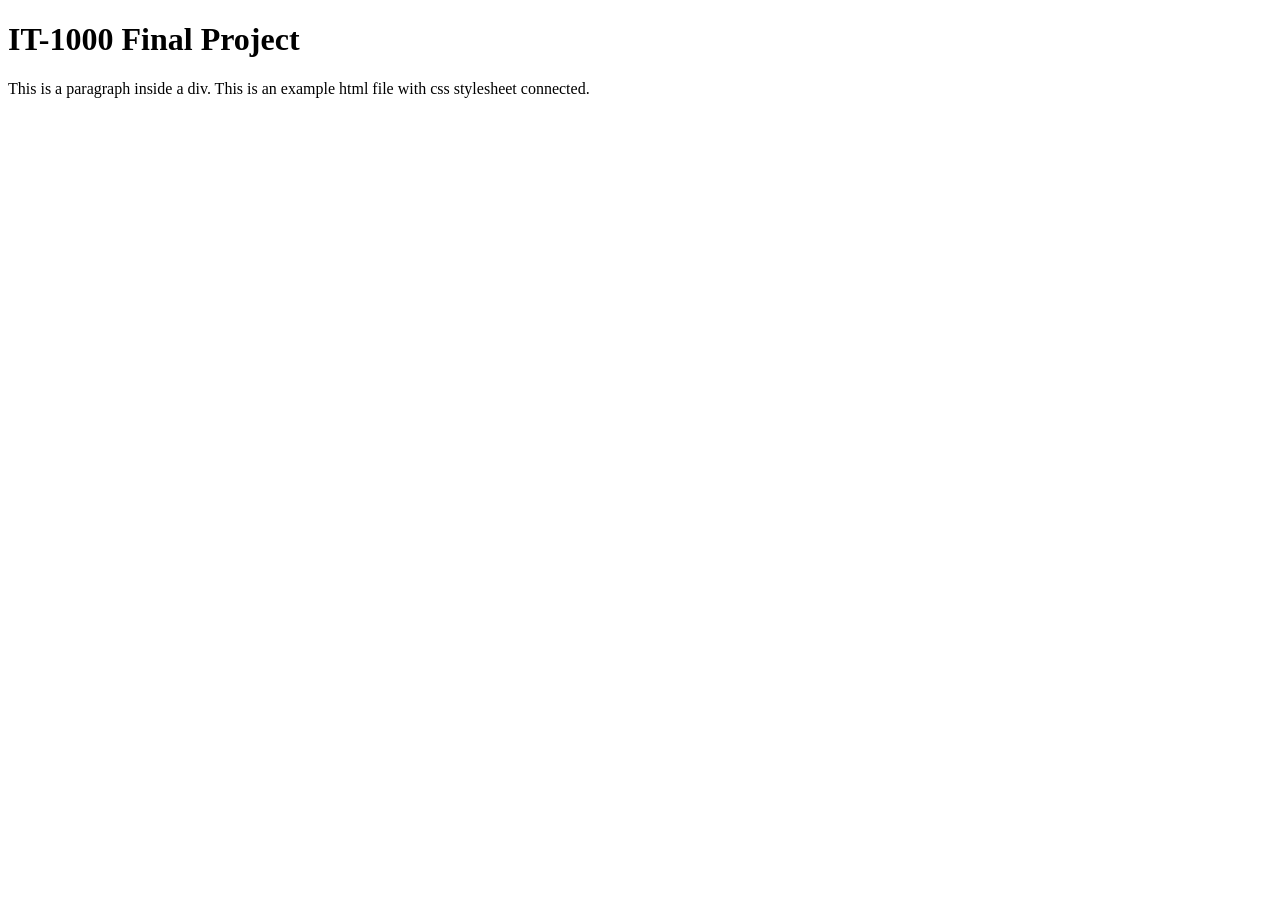
==== index.html @ cc154b27 "Update index.html" ====
<!DOCTYPE html>
<html>
<head>
<meta charset="UTF-8">
<title>Final Projec</title>
<link rel="stylesheet" href="finalproject.css">
</head>

<body>
    <h1>IT-1000 Final Project</h1>
    <div id="myDiv">
        <p>
            This is a paragraph inside a div. This is an example html file with css stylesheet connected.
        </p>
    </div>
</body>

</html>
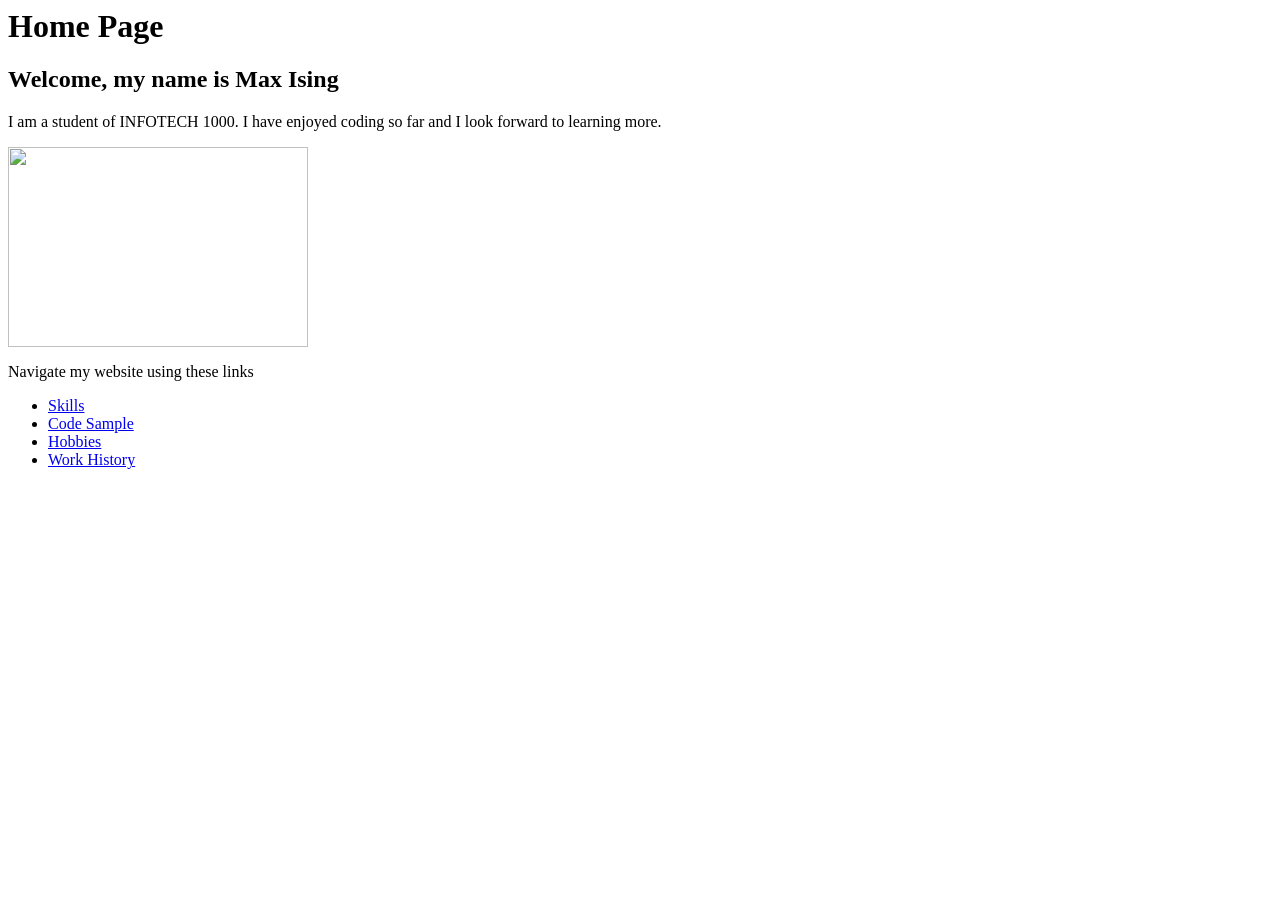
==== commit 9c2e9ced: "Update index.html" ====
--- a/index.html
+++ b/index.html
@@ -1,18 +1,17 @@
-<!DOCTYPE html>
-<html>
-<head>
-<meta charset="UTF-8">
-<title>Final Projec</title>
-<link rel="stylesheet" href="finalproject.css">
-</head>
+<DOCTYPE html>
+  <html>
+    <h1 id="home-page">Home Page</h1>
+<h2 id="welcome-my-name-is-max-ising">Welcome, my name is Max Ising</h2>
+    <body>
+<p>I am a student of INFOTECH 1000. I have enjoyed coding so far and I look forward to learning more.</p>
+      <img src="https://thumbor.forbes.com/thumbor/fit-in/900x510/https://www.forbes.com/advisor/wp-content/uploads/2022/06/Computer_programmer.jpeg.jpg" width="300" height="200">
+     <p>Navigate my website using these links</p>
+<ul>
+<li><a href="./Skills.md">Skills</a></li>
+<li><a href="./Code_sample.md">Code Sample</a></li>
+<li><a href="./Hobby.md">Hobbies</a></li>
+<li><a href="./Work.md">Work History</a></li>
+</ul>
+    </body>
 
-<body>
-    <h1>IT-1000 Final Project</h1>
-    <div id="myDiv">
-        <p>
-            This is a paragraph inside a div. This is an example html file with css stylesheet connected.
-        </p>
-    </div>
-</body>
-
-</html>
+  </html>
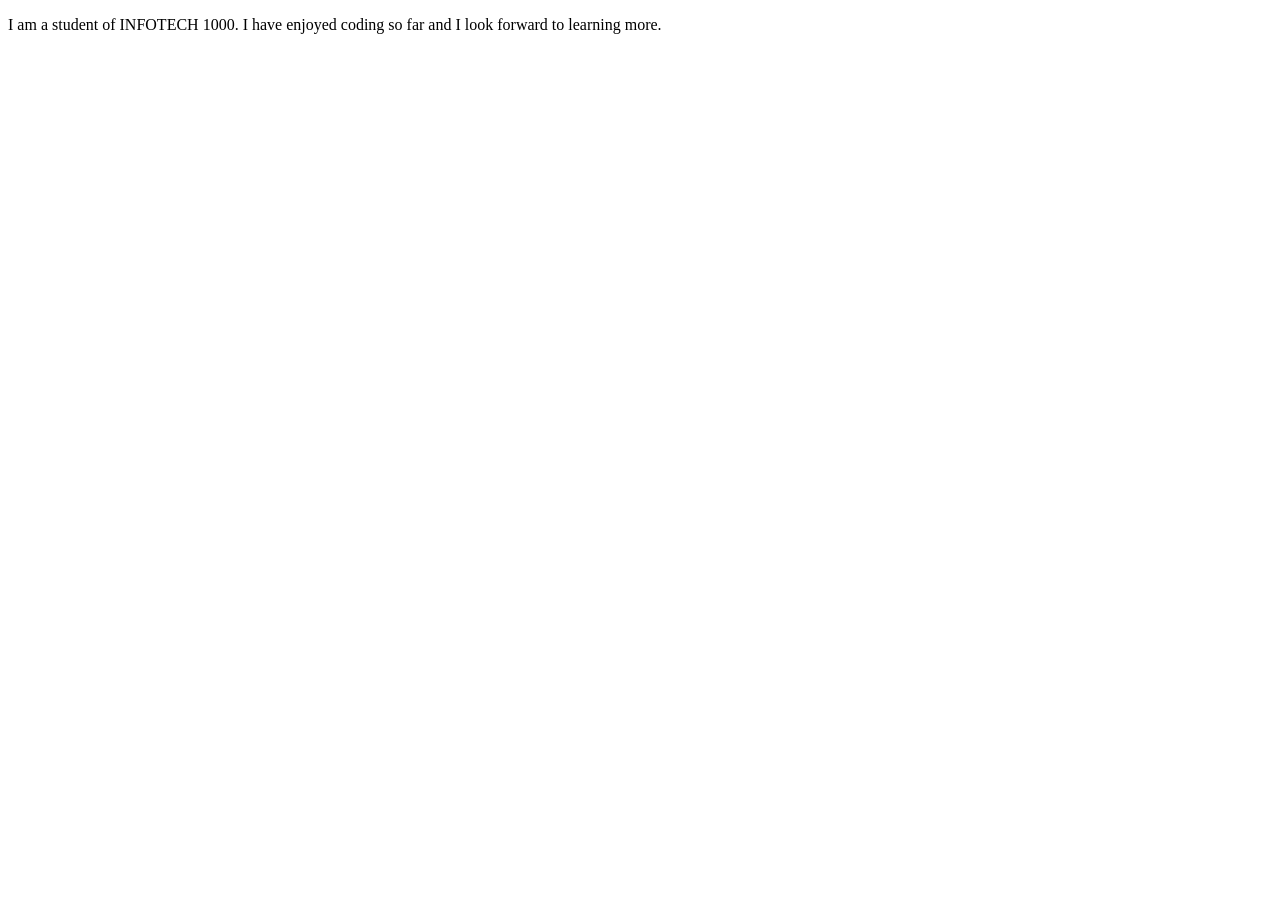
==== commit 00309279: "Update index.html" ====
--- a/index.html
+++ b/index.html
@@ -1,17 +1,18 @@
-<DOCTYPE html>
-  <html>
-    <h1 id="home-page">Home Page</h1>
-<h2 id="welcome-my-name-is-max-ising">Welcome, my name is Max Ising</h2>
-    <body>
-<p>I am a student of INFOTECH 1000. I have enjoyed coding so far and I look forward to learning more.</p>
-      <img src="https://thumbor.forbes.com/thumbor/fit-in/900x510/https://www.forbes.com/advisor/wp-content/uploads/2022/06/Computer_programmer.jpeg.jpg" width="300" height="200">
-     <p>Navigate my website using these links</p>
-<ul>
-<li><a href="./Skills.md">Skills</a></li>
-<li><a href="./Code_sample.md">Code Sample</a></li>
-<li><a href="./Hobby.md">Hobbies</a></li>
-<li><a href="./Work.md">Work History</a></li>
-</ul>
-    </body>
+<!DOCTYPE html>
+<html>
+<head>
+<meta charset="UTF-8">
+<title>Final Project</title>
 
-  </html>
+</head>
+
+<body>
+<div id="myDiv">
+<p>
+I am a student of INFOTECH 1000. I have enjoyed coding so far and I look forward to learning more.
+</p>
+
+</div>
+</body>
+
+</html>  
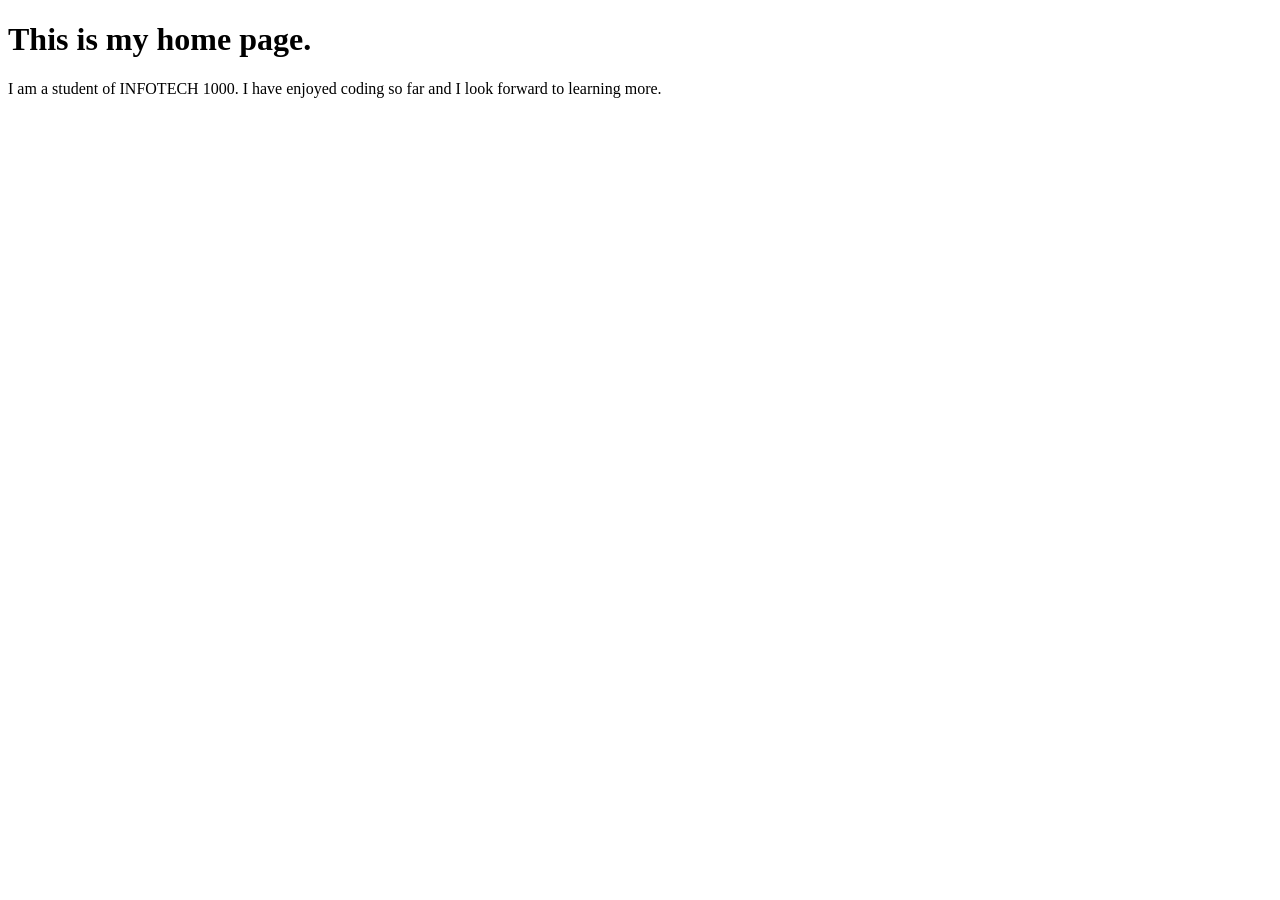
==== commit f0b2d3e3: "Update index.html" ====
--- a/index.html
+++ b/index.html
@@ -3,15 +3,12 @@
 <head>
 <meta charset="UTF-8">
 <title>Final Project</title>
-
 </head>
 
 <body>
 <div id="myDiv">
-<p>
-I am a student of INFOTECH 1000. I have enjoyed coding so far and I look forward to learning more.
-</p>
-
+  <h1>This is my home page.</h1>
+  <p>I am a student of INFOTECH 1000. I have enjoyed coding so far and I look forward to learning more.</p>
 </div>
 </body>
 
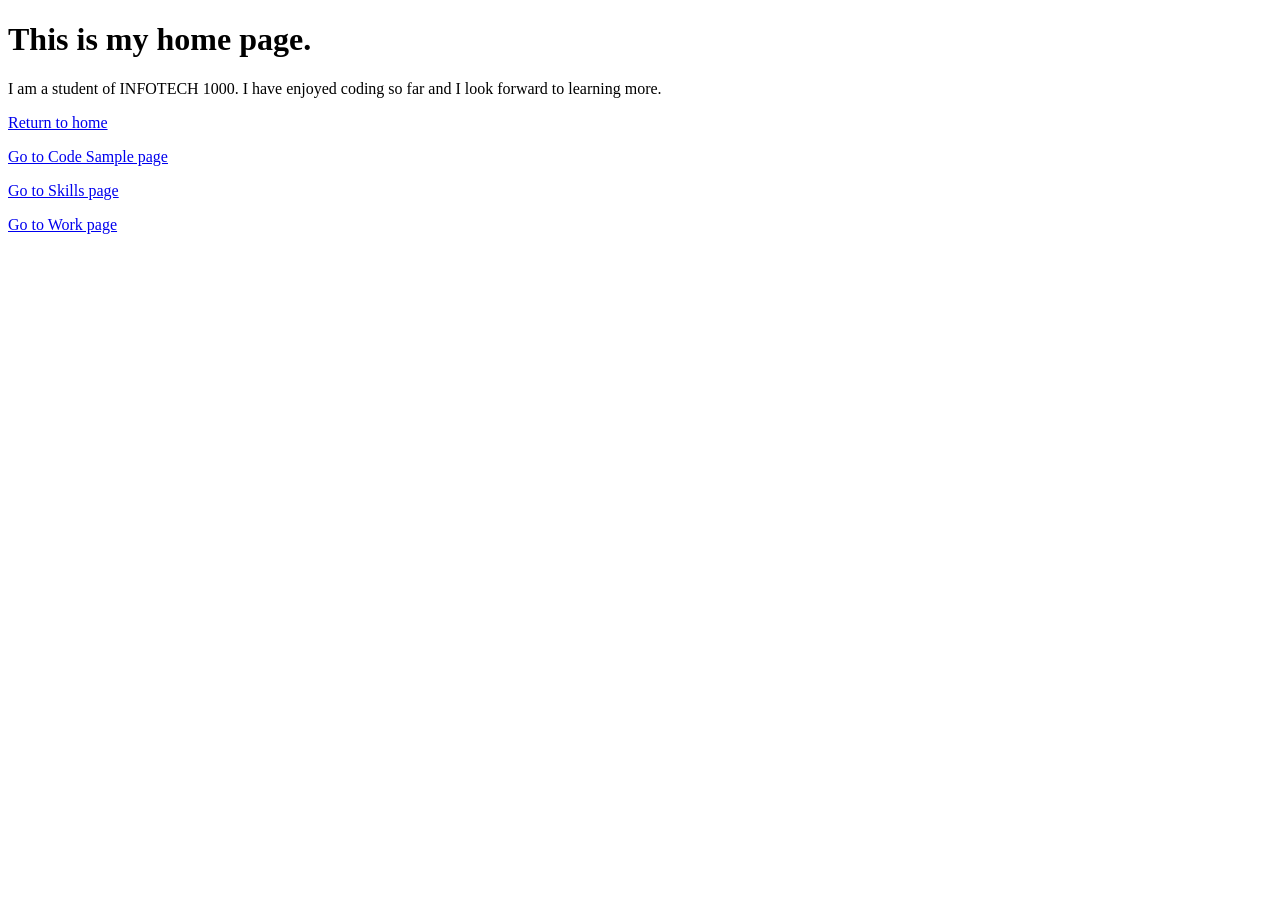
==== commit 777d69cb: "Update index.html" ====
--- a/index.html
+++ b/index.html
@@ -11,5 +11,8 @@
   <p>I am a student of INFOTECH 1000. I have enjoyed coding so far and I look forward to learning more.</p>
 </div>
 </body>
-
+  <p><a href="./README.md">Return to home</a></p>
+  <p><a href="./Code.html">Go to Code Sample page</a></p>
+  <p><a href="./Skills.html">Go to Skills page</a></p>
+  <p><a href="./Work.html">Go to Work page</a></p>
 </html>  
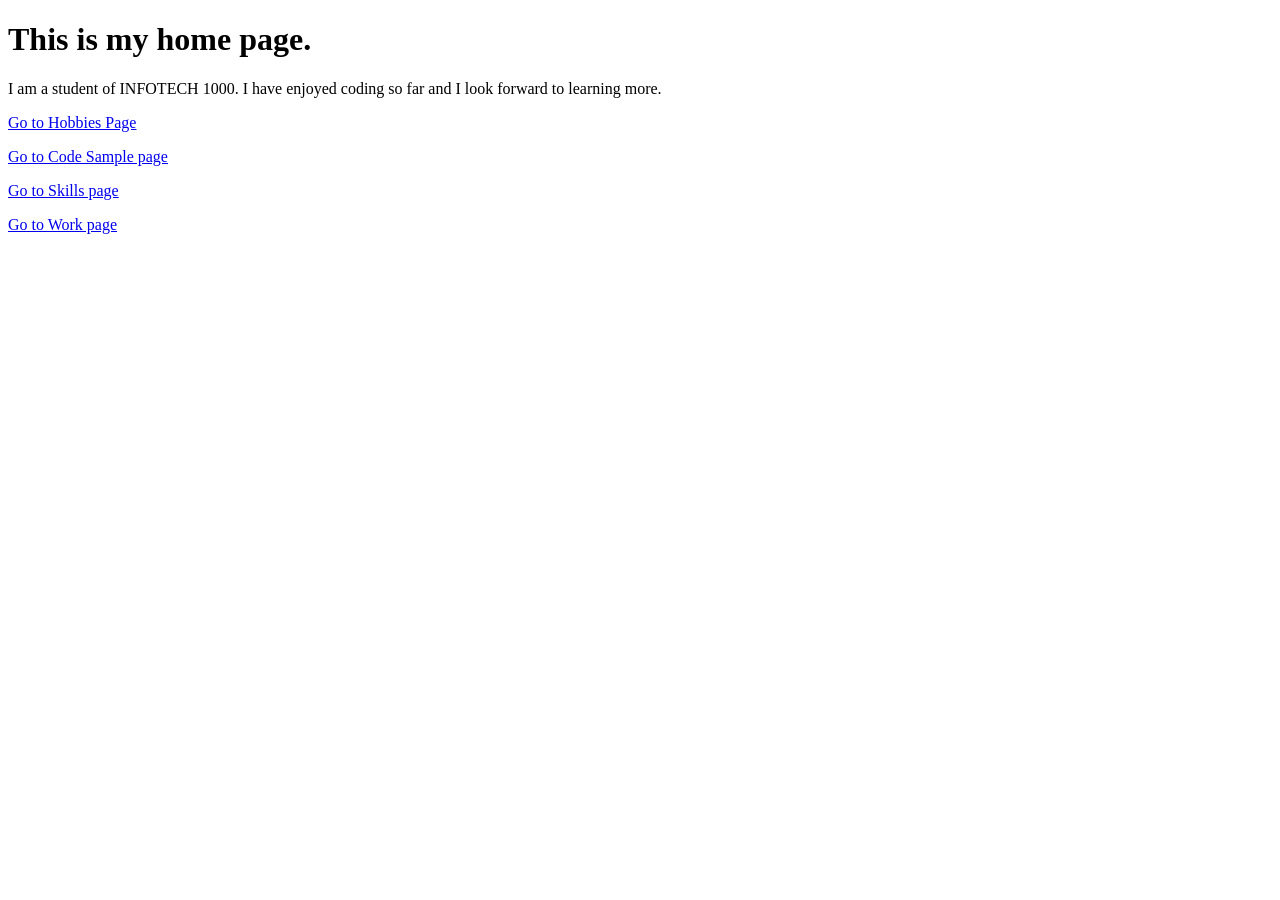
==== commit 60bfd1c5: "Update index.html" ====
--- a/index.html
+++ b/index.html
@@ -5,14 +5,14 @@
 <title>Final Project</title>
 </head>
 
-<body>
+  <body>
 <div id="myDiv">
   <h1>This is my home page.</h1>
   <p>I am a student of INFOTECH 1000. I have enjoyed coding so far and I look forward to learning more.</p>
 </div>
-</body>
-  <p><a href="./README.md">Return to home</a></p>
+  <p><a href="./Hobby.html">Go to Hobbies Page</a></p>
   <p><a href="./Code.html">Go to Code Sample page</a></p>
   <p><a href="./Skills.html">Go to Skills page</a></p>
   <p><a href="./Work.html">Go to Work page</a></p>
+  </body>
 </html>  
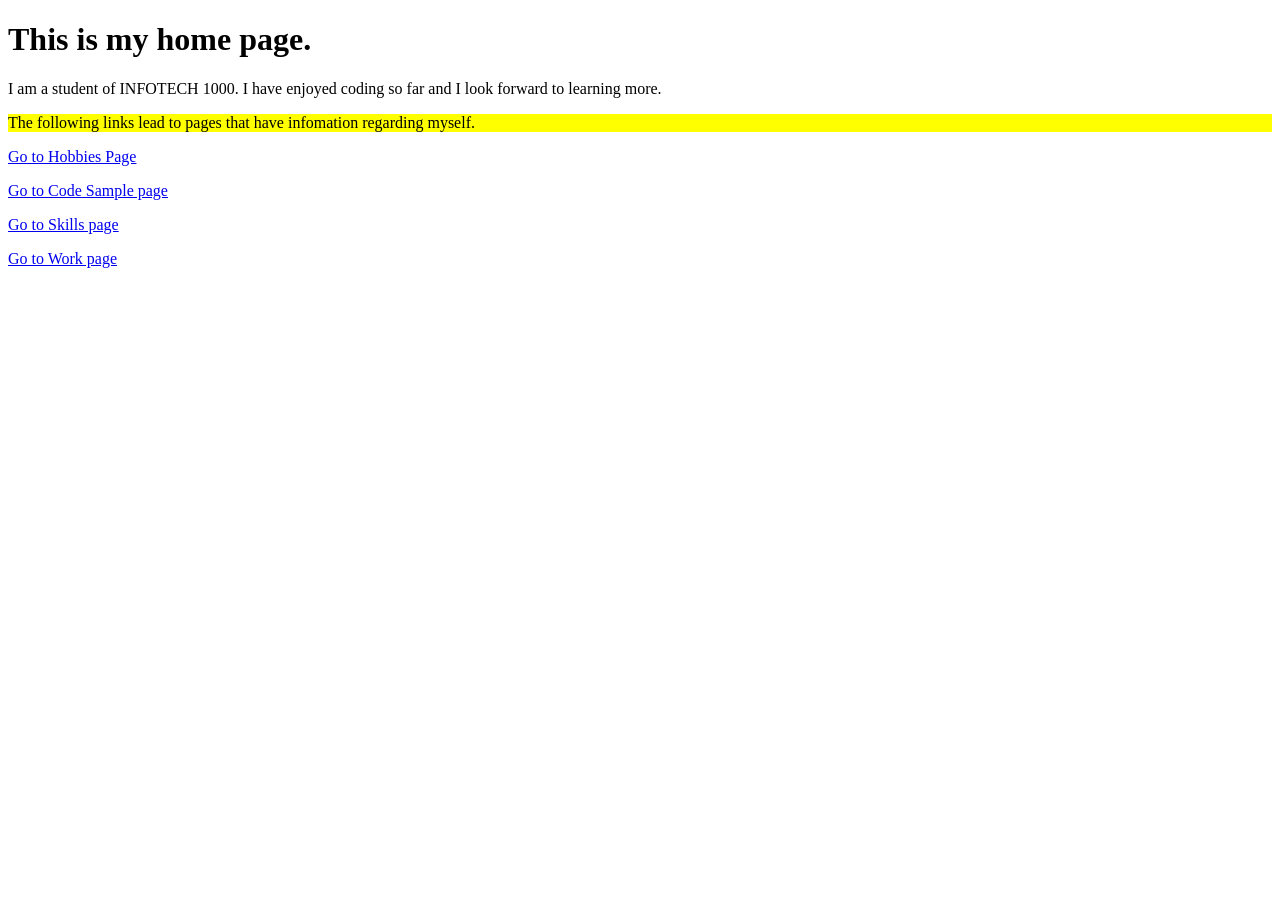
==== commit a1772bc0: "Update index.html" ====
--- a/index.html
+++ b/index.html
@@ -10,6 +10,7 @@
   <h1>This is my home page.</h1>
   <p>I am a student of INFOTECH 1000. I have enjoyed coding so far and I look forward to learning more.</p>
 </div>
+  <p style="background-color:yellow;">The following links lead to pages that have infomation regarding myself.</p> 
   <p><a href="./Hobby.html">Go to Hobbies Page</a></p>
   <p><a href="./Code.html">Go to Code Sample page</a></p>
   <p><a href="./Skills.html">Go to Skills page</a></p>
